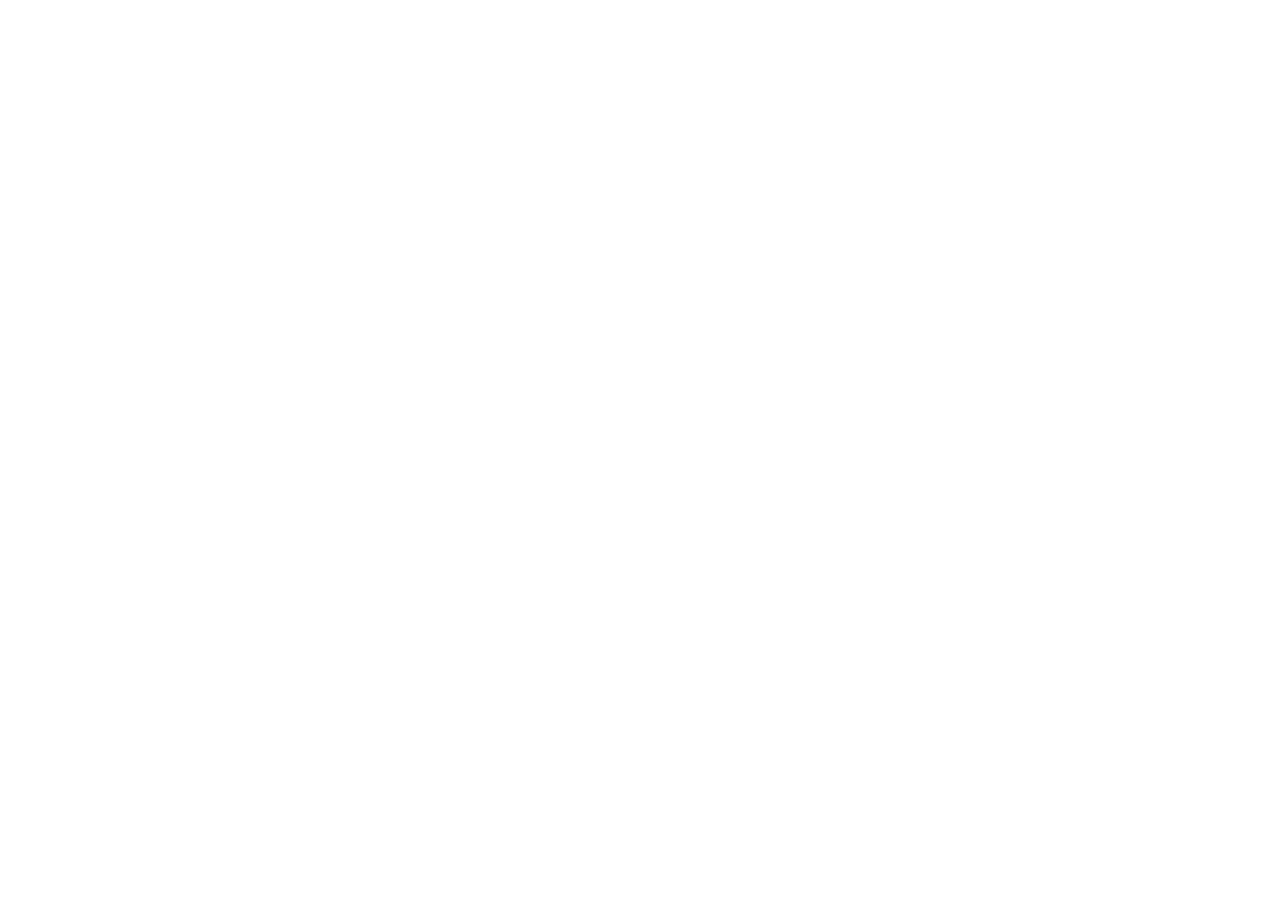
==== index.html @ a4d18ee6 "lsx第1次提交master分支，项目创建" ====
<!DOCTYPE html>
<html>

<head>
    <meta charset="UTF-8">
    <meta name="viewport" content="width=device-width, initial-scale=1.0, maximum-scale=1.0, user-scalable=0">
    <meta http-equiv="X-UA-Compatible" content="ie=edge">
    <title>找房无忧-首页</title>
    <link rel="stylesheet" href="./css/index.css">
    <script src="./js/rem.js"></script>
</head>

<body>

</body>

</html>
---- css/index.css ----
* {
  margin: 0;
  padding: 0;
}
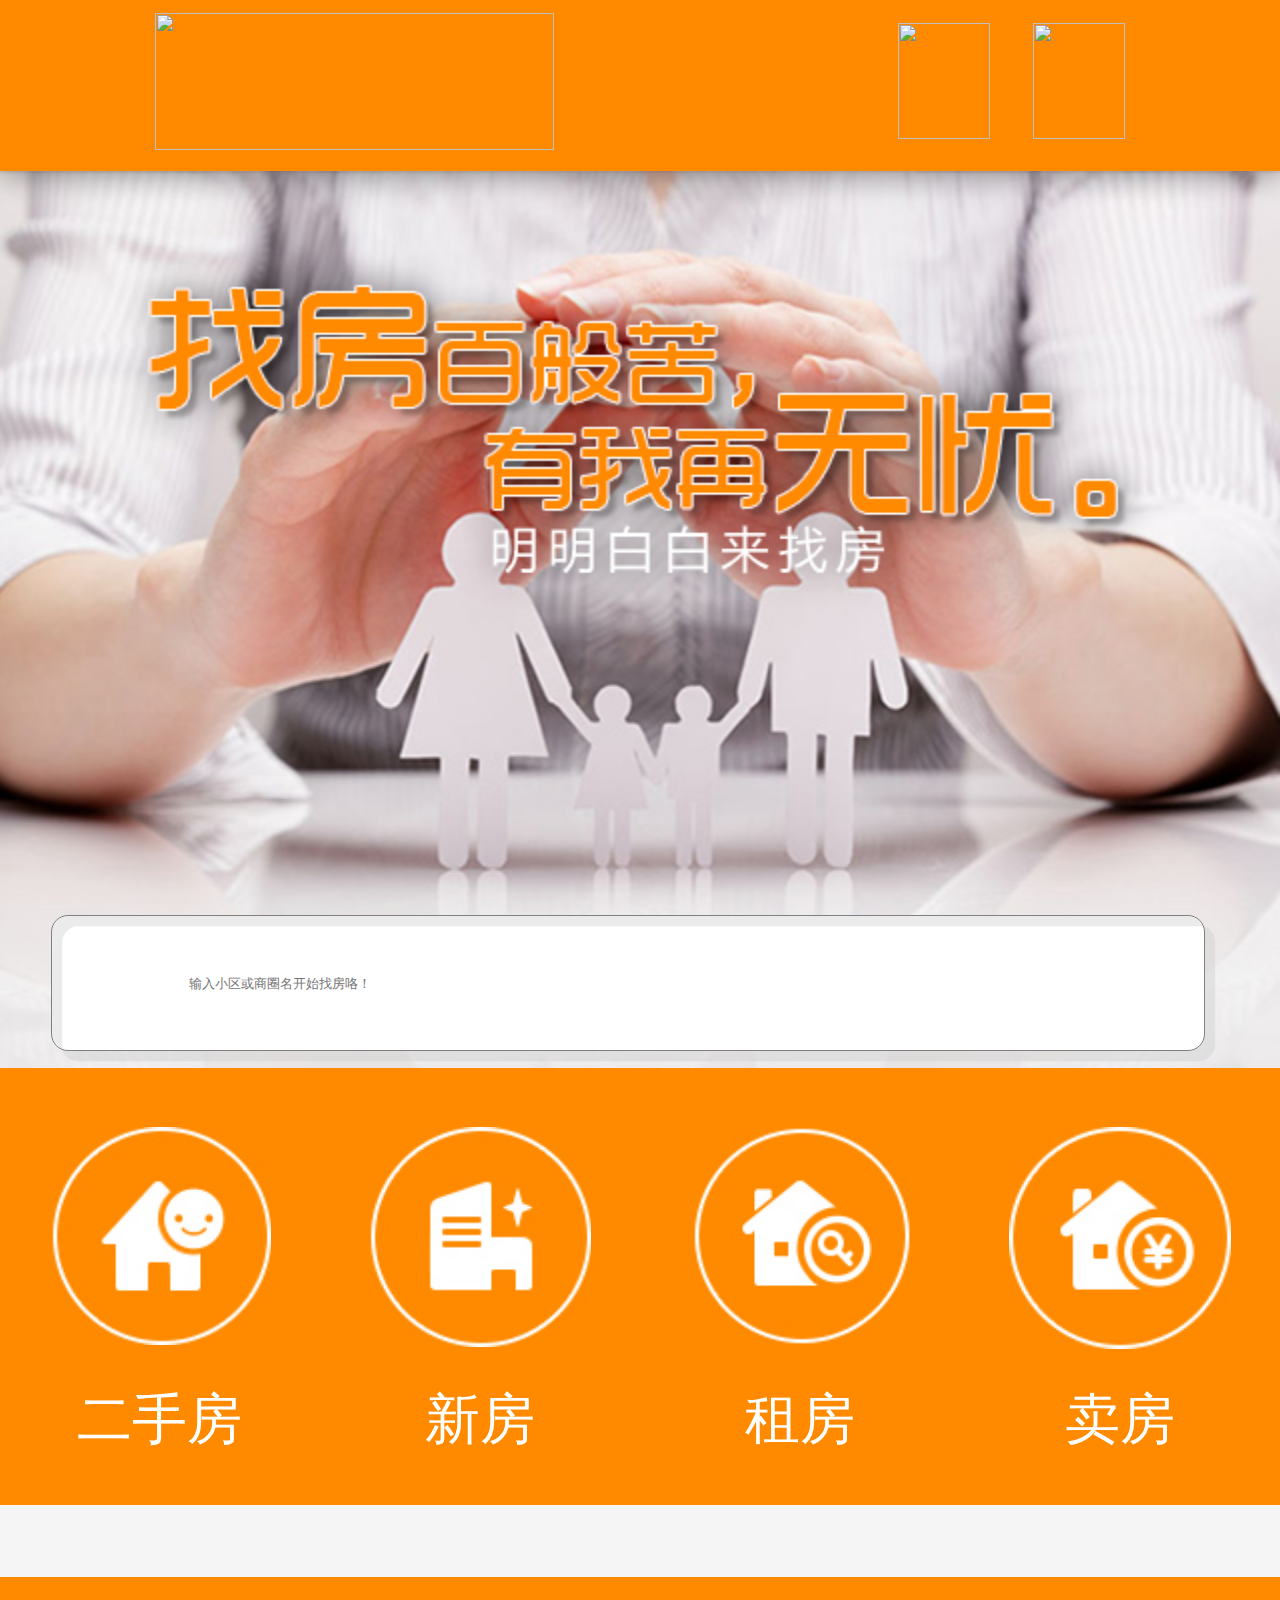
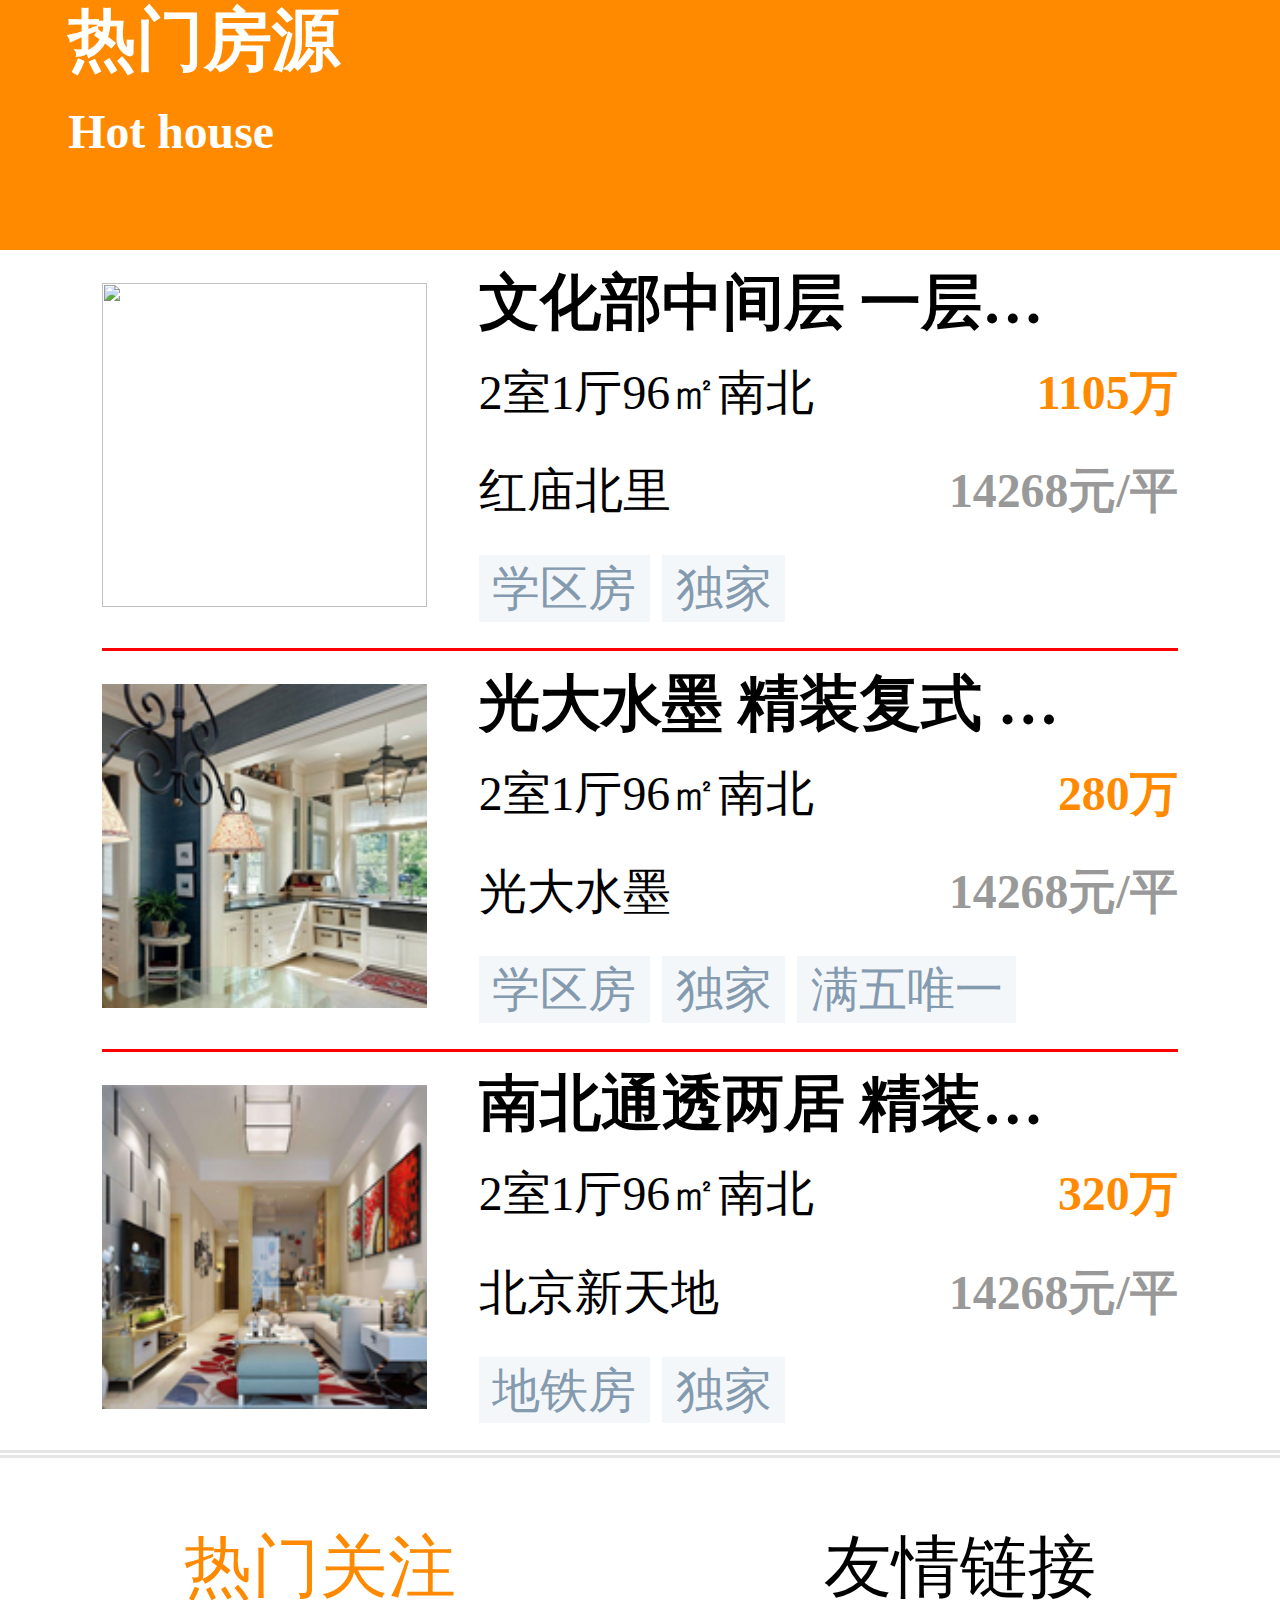
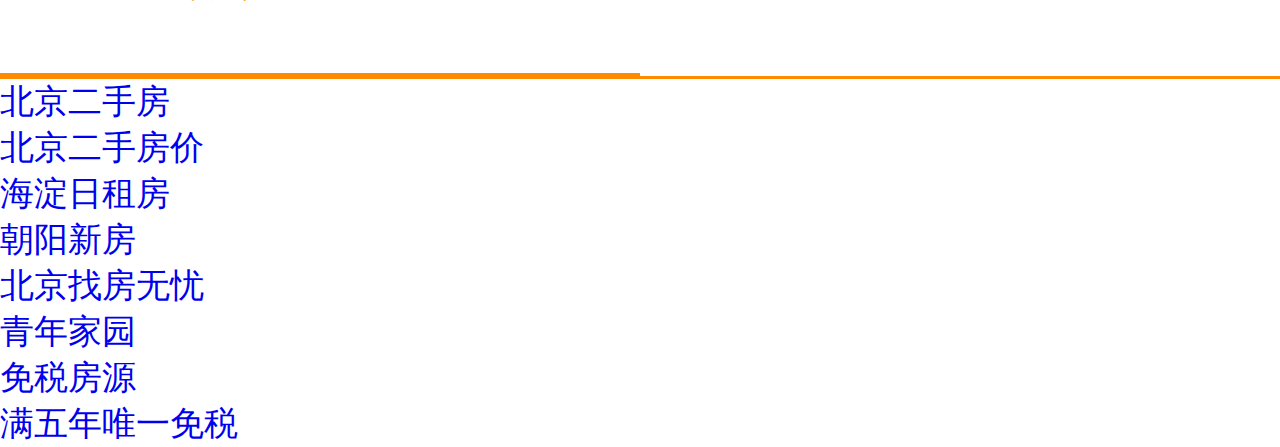
==== commit 8e7eaac4: "首页还没有写完差个底部" ====
--- a/index.html
+++ b/index.html
@@ -12,6 +12,159 @@
 
 <body>
 
+    <div class="box">
+        <!-- 头部header -->
+        <header>
+
+            <a href="index.html">
+                <img src="./image/index/logo.jpg" alt="">
+            </a>
+            <div class="icon">
+                <a href="my.html"><img src="./image/index/my.jpg" alt=""></a>
+                <a href="#"><img src="./image/index/xiazai.jpg" alt=""></a>
+            </div>
+        </header>
+        <!-- banner部分 -->
+        <div class="banner">
+            <form action="#">
+                <input type="search" class="search" placeholder="输入小区或商圈名开始找房咯！">
+            </form>
+        </div>
+        <!-- 导航navList -->
+        <div class="navList">
+            <nav>
+                <ul>
+                    <li>
+                        <a href="#">二手房</a>
+                    </li>
+                    <li>
+                        <a href="#">新房</a>
+                    </li>
+                    <li>
+                        <a href="#">租房</a>
+                    </li>
+                    <li>
+                        <a href="#">卖房</a>
+                    </li>
+                </ul>
+            </nav>
+        </div>
+
+        <!-- 第二部分banner -->
+        <div class="banner2">
+            <img src="./image/index/banner2.png" alt="">
+        </div>
+
+        <!-- 热门房源 -->
+        <div class="hotHouse">
+            <h2>热门房源
+                <br>
+                <span> Hot house</span>
+            </h2>
+            <ul class="houseList">
+                <li>
+                    <div class="img"><img src="./image/index/img1.jpg" alt=""></div>
+                    <div class="text">
+                        <h3>文化部中间层 一层带阁楼</h3>
+                        <p>2室1厅96㎡南北
+                            <strong>1105万</strong>
+                        </p>
+                        <p>
+                            红庙北里 
+                            <strong>14268元/平</strong>
+                        </p>
+                        <p>
+                            <a href="#">学区房</a>
+                            <a href="#">独家</a>
+                        </p>
+                    </div>
+                </li>
+                <li>
+                    <div class="img"><img src="./image/index/img2.png" alt=""></div>
+                    <div class="text">
+                        <h3>光大水墨 精装复式 稀缺</h3>
+                        <p>2室1厅96㎡南北 
+                            <strong>280万</strong>
+                        </p>
+                        <p>
+                            光大水墨 
+                            <strong>14268元/平</strong>
+                        </p>
+                        <p>
+                            <a href="#">学区房</a>
+                            <a href="#">独家</a>
+                            <a href="#">满五唯一</a>
+                        </p>
+                    </div>
+                </li>
+                <li>
+                    <div class="img"><img src="./image/index/img3.png" alt=""></div>
+                    <div class="text">
+                        <h3>南北通透两居 精装修 无</h3>
+                        <p>2室1厅96㎡南北 
+                            <strong>320万</strong>
+                        </p>
+                        <p>
+                            北京新天地  
+                            <strong>14268元/平</strong>
+                        </p>
+                        <p>
+                            <a href="#">地铁房</a>
+                            <a href="#">独家</a>
+                        </p>
+                    </div>
+                </li>
+            </ul>
+        </div>
+        <!-- 热门关注 友情链接 -->
+        <div class="hotAttention">
+            <ul class="title" >
+                <li class="active item">
+                    <a >热门关注</a>
+                </li>
+                <li class="item"><a >友情链接</a></li>
+            </ul>
+            <!-- 内容部分 -->
+            <div class="content">
+                <ul>
+                    <li><a href="#">北京二手房</a></li>
+                    <li><a href="#">北京二手房价</a></li>
+                    <li><a href="#">海淀日租房</a></li>
+                    <li><a href="#">朝阳新房</a></li>
+                </ul>
+                <ul>
+                    <li><a href="#">北京找房无忧</a></li>
+                    <li><a href="#">青年家园</a></li>
+                    <li><a href="#">免税房源</a></li>
+                    <li><a href="#">满五年唯一免税</a></li>
+                </ul>
+            </div>
+        </div>
+    </div>
 </body>
 
-</html>+</html>
+<script>
+    (function () {
+    var item_ = document.getElementsByClassName('item');
+        console.log(item_);
+    var title = document.getElementsByClassName('title');
+    console.log(title);
+
+    for (let i = 0; i < item_.length; i++) {
+        item_[i].setAttribute('index', i);
+        item_[i].onclick = function () {
+            var index = this.getAttribute('index');
+
+            for (let j = 0; j < item_.length; j++) {
+                item_[j].classList.remove('active');
+                item_[index].classList.add('active');
+
+            }
+
+        }
+
+    }
+
+})();
+</script>--- a/css/index.css
+++ b/css/index.css
@@ -2,3 +2,200 @@
   margin: 0;
   padding: 0;
 }
+a {
+  text-decoration: none;
+}
+ul {
+  list-style: none;
+}
+.box {
+  min-width: 300px;
+}
+/* 头部header */
+header {
+  width: 100%;
+  height: 5rem;
+  min-width: 300px;
+  background-color: #FF8A00;
+  display: flex;
+  justify-content: space-around;
+  align-items: center;
+}
+header a {
+  display: inline-block;
+}
+header a img {
+  width: 11.7rem;
+  height: 4rem;
+}
+header .icon a {
+  color: #666666;
+}
+header .icon a img {
+  width: 2.7rem;
+  height: 3.4rem;
+  margin-left: 1rem;
+}
+/* banner部分 */
+.banner {
+  width: 100%;
+  height: 26.3rem;
+  background: url(../image/index/banner.png) no-repeat;
+  background-size: cover;
+  position: relative;
+}
+.banner form {
+  position: absolute;
+  bottom: 0.5rem;
+  left: 1.5rem;
+  display: flex;
+  justify-content: space-around;
+}
+.banner form .search {
+  width: 33.8rem;
+  height: 4rem;
+  border-radius: 0.5rem;
+  border: 1px solid gray;
+  padding-left: 4rem;
+  outline-color: gray;
+  background: url(../image/index/seach.jpg) no-repeat 0px 0.3rem;
+  background-color: white;
+  box-shadow: inset 0.3rem 0.3rem rgba(204, 204, 204, 0.39), 0.3rem 0.3rem rgba(204, 204, 204, 0.39);
+}
+/* 导航部分navList */
+.navList nav ul {
+  width: 100%;
+  height: 12.8rem;
+  background-color: #FF8A00;
+  display: flex;
+  justify-content: space-around;
+  align-items: center;
+}
+.navList nav ul li a {
+  display: inline-block;
+  width: 6.5rem;
+  height: 7rem;
+  color: #fff;
+  padding-top: 7.5rem;
+  box-sizing: border-box;
+  text-align: center;
+  font-size: 1.6rem;
+}
+.navList nav ul > li:nth-of-type(1) a {
+  background: url(../image/index/index_03.png) no-repeat;
+  background-size: contain;
+}
+.navList nav ul > li:nth-of-type(2) a {
+  background: url(../image/index/index_05.png) no-repeat;
+  background-size: contain;
+}
+.navList nav ul > li:nth-of-type(3) a {
+  background: url(../image/index/index_07.png) no-repeat;
+  background-size: contain;
+}
+.navList nav ul > li:nth-of-type(4) a {
+  background: url(../image/index/index_09.png) no-repeat;
+  background-size: contain;
+}
+.banner2 {
+  padding: 0.5rem 0;
+  background: #f5f5f5;
+}
+.banner2 img {
+  width: 100%;
+}
+/* 热门房源 */
+.hotHouse {
+  margin-bottom: 0.05rem;
+  background: #ffffff;
+  border-bottom: 0.1rem solid #e5e5e5;
+}
+.hotHouse h2 {
+  background: #ff8a00;
+  width: 100%;
+  height: 7rem;
+  font-size: 2rem;
+  color: #fff;
+  padding: 0.5rem 0 0.5rem 2rem;
+}
+.hotHouse h2 span {
+  font-size: 1.4rem;
+}
+.hotHouse .houseList {
+  margin: 0 3rem;
+}
+.hotHouse .houseList li {
+  display: flex;
+  justify-content: space-between;
+  align-items: center;
+  padding: 0.3rem 0;
+  border-bottom: 0.1rem solid red;
+}
+.hotHouse .houseList li .img {
+  width: 30%;
+}
+.hotHouse .houseList li .img img {
+  width: 9.5em;
+  height: 9.5rem;
+}
+.hotHouse .houseList li .text {
+  width: 65%;
+}
+.hotHouse .houseList li .text h3 {
+  font-size: 1.8rem;
+  width: 18rem;
+  overflow: hidden;
+  white-space: nowrap;
+  text-overflow: ellipsis;
+}
+.hotHouse .houseList li .text p {
+  font-size: 1.4rem;
+  padding: 0.5rem 0;
+  color: #000;
+  overflow: hidden;
+}
+.hotHouse .houseList li .text p strong {
+  color: #ff8a00;
+  float: right;
+}
+.hotHouse .houseList li .text > p:nth-of-type(2) strong {
+  color: #999999;
+  float: right;
+}
+.hotHouse .houseList li .text > p:nth-of-type(3) a {
+  color: #849aae;
+  background: #f4f7f9;
+  padding: 0.2rem 0.4rem;
+}
+.hotHouse .houseList > li:nth-of-type(3) {
+  border-bottom: none;
+}
+/* 热门关注 友情链接 */
+.hotAttention {
+  background: #ffffff;
+  border-top: 0.1rem solid #e5e5e5;
+}
+.hotAttention .title {
+  font-size: 2rem;
+  border-bottom: 0.1rem solid #ff8a00;
+  display: flex;
+  height: 6.4rem;
+  line-height: 6.4rem;
+}
+.hotAttention .title li {
+  flex: 1;
+  text-align: center;
+}
+.hotAttention .title li a {
+  font-size: 2rem;
+  font-weight: 500;
+}
+.hotAttention .title .active {
+  border-bottom: 0.1rem solid #ff8a00;
+}
+.hotAttention .title .active a {
+  color: #ff8a00;
+}
+.hotAttention .content ul {
+  flex: 1;
+}
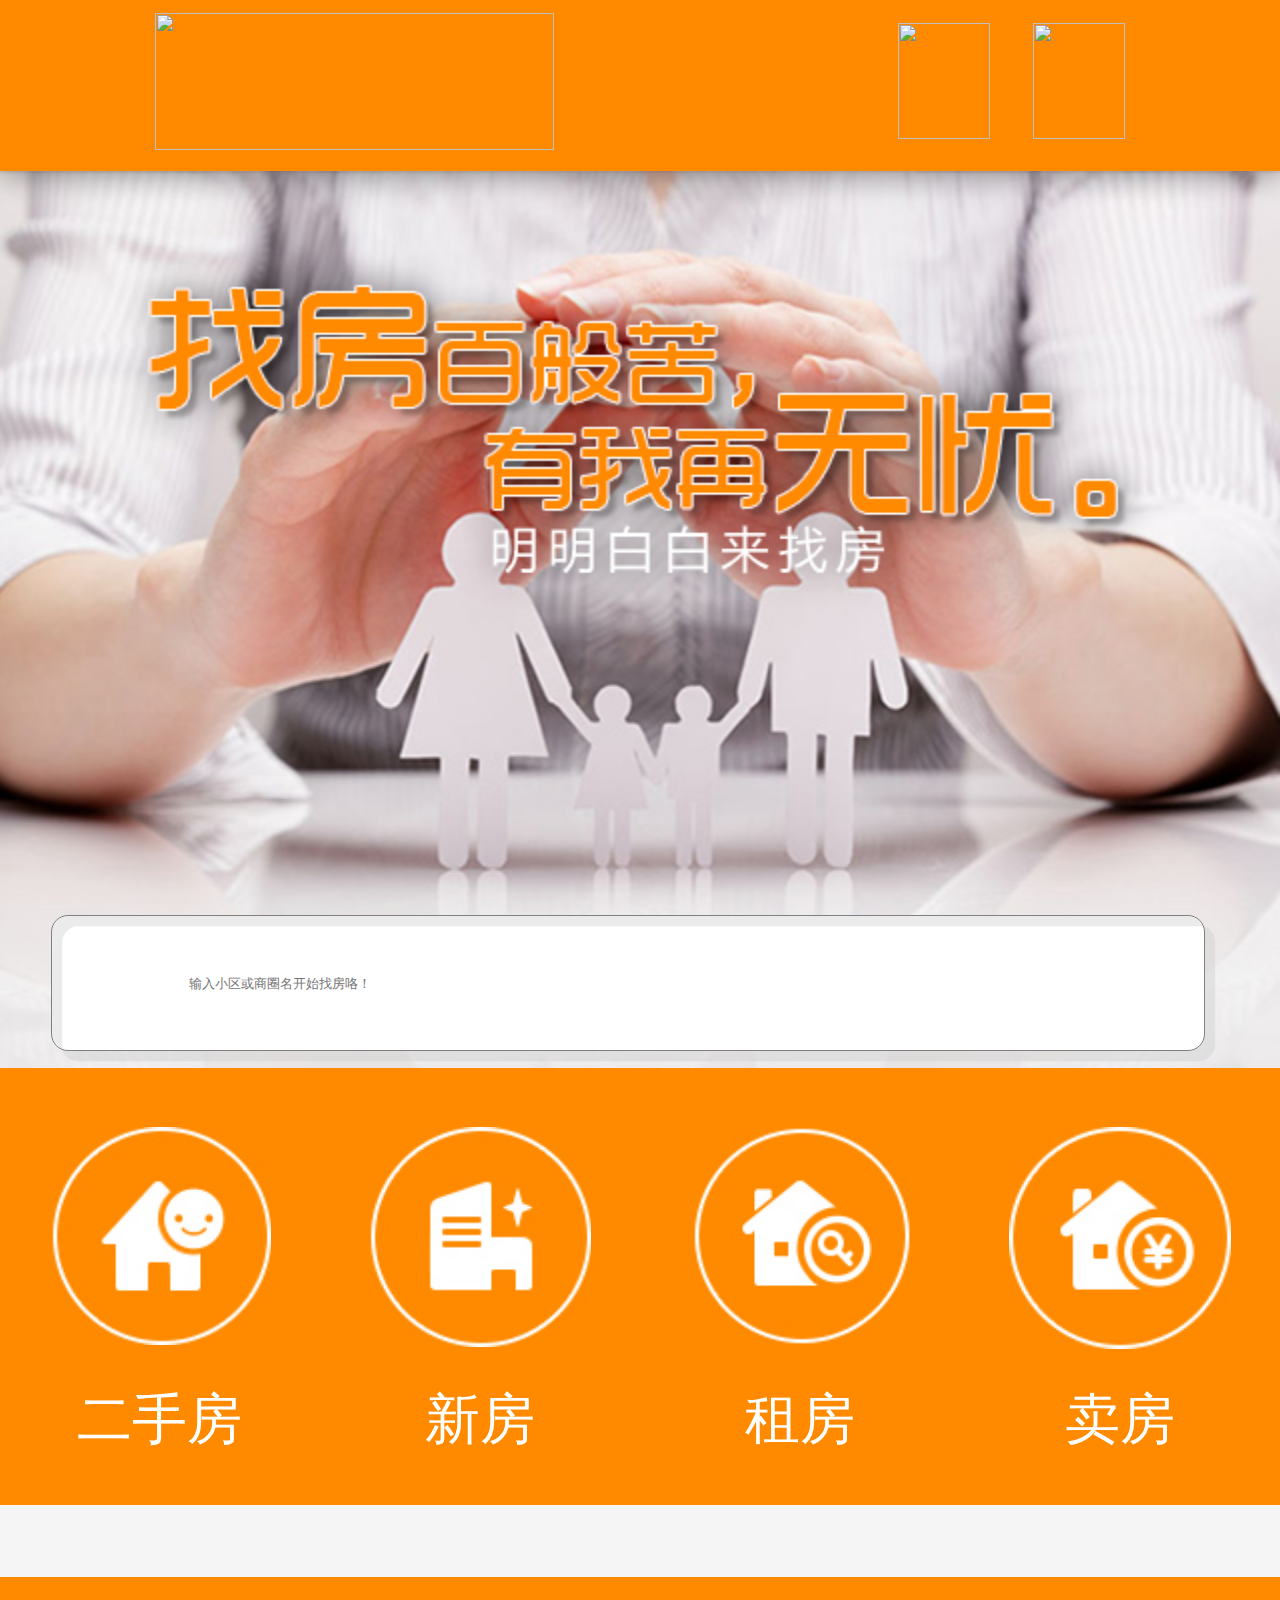
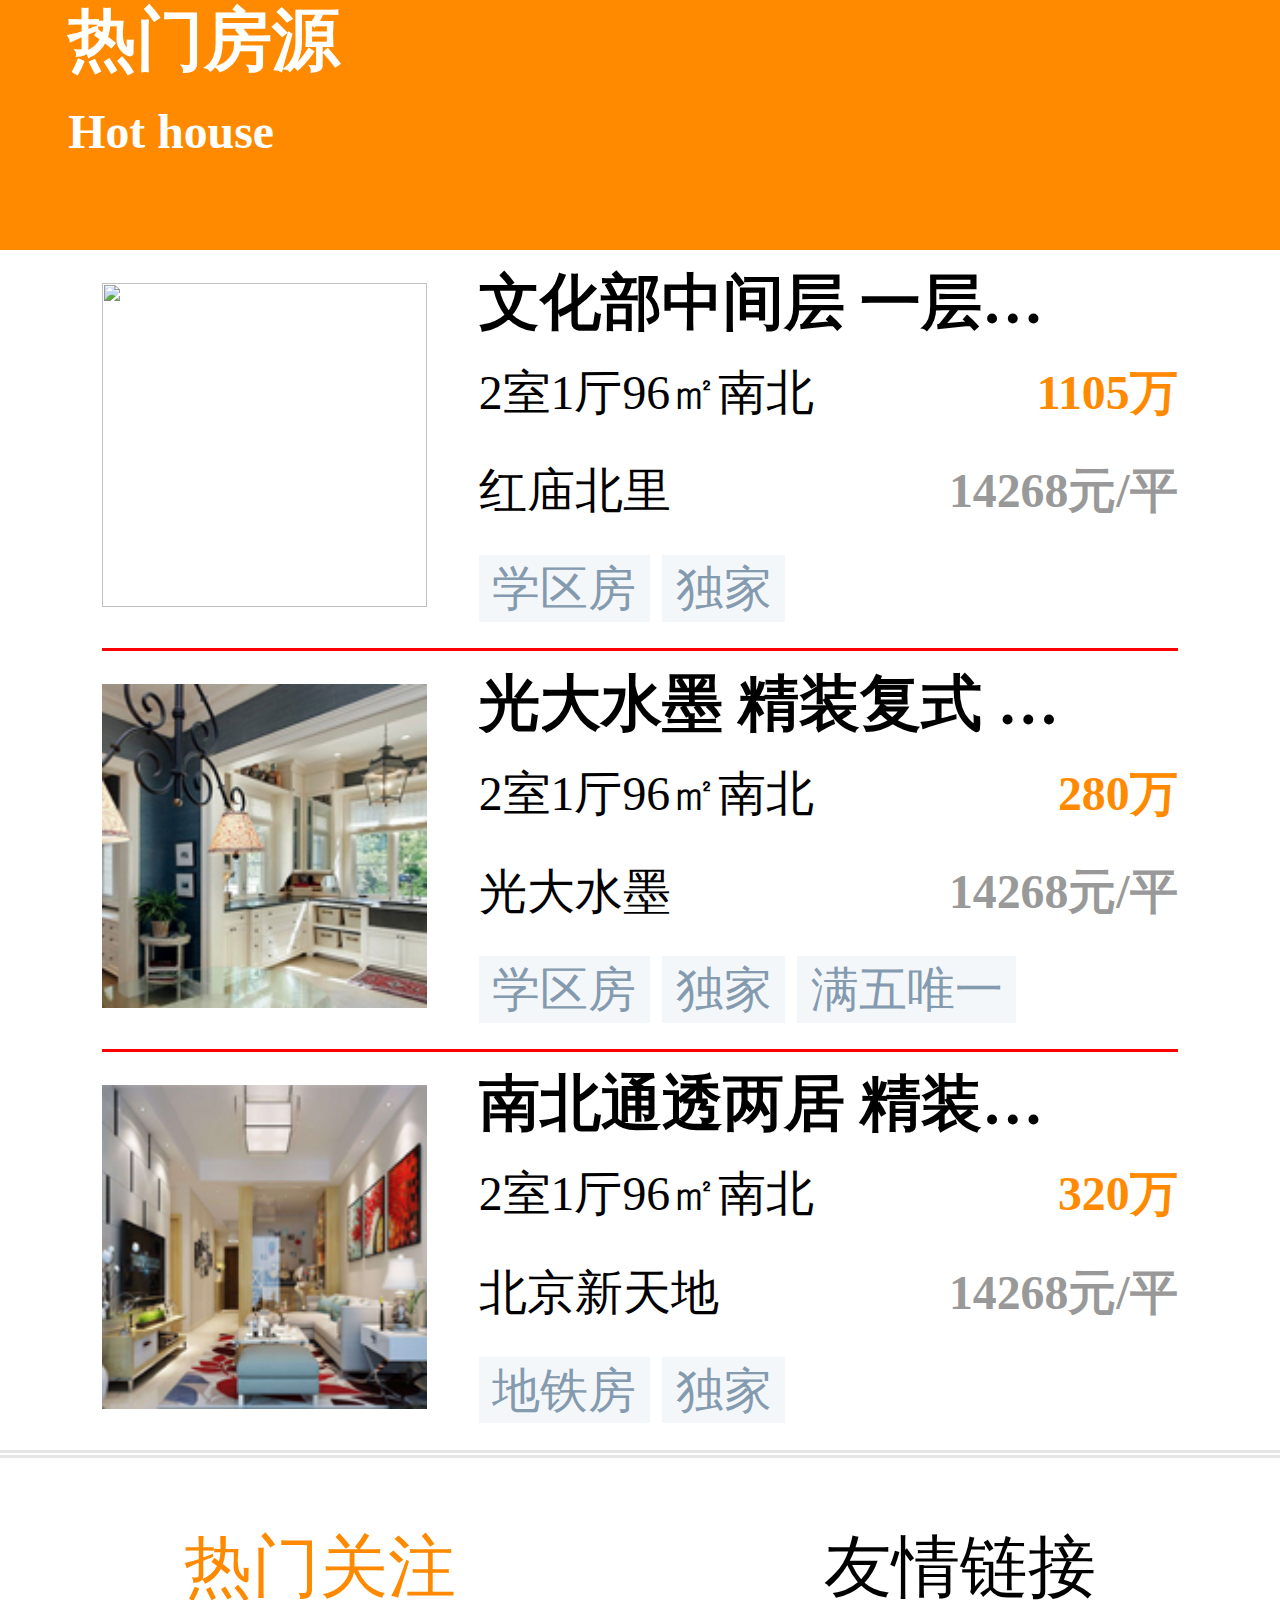
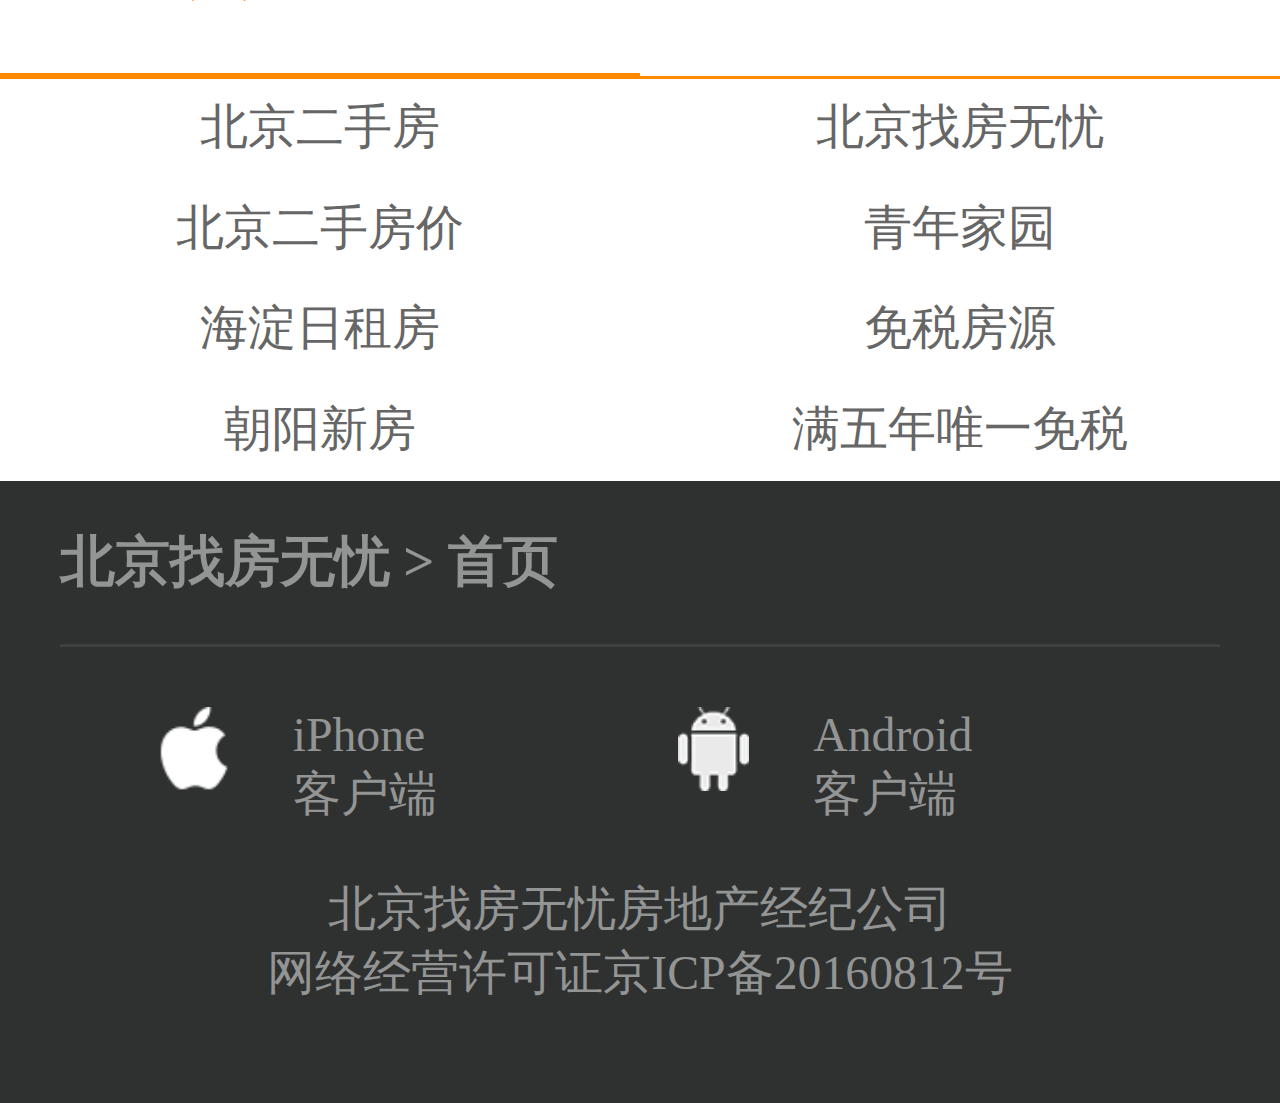
==== commit f2c6f77a: "首页完成" ====
--- a/index.html
+++ b/index.html
@@ -139,7 +139,49 @@
                     <li><a href="#">满五年唯一免税</a></li>
                 </ul>
             </div>
-        </div>
+            <!-- 友情链接部分 -->
+            <div class="content" style="display: none;">
+                <ul>
+                    <li><a href="#">北京</a></li>
+                    <li><a href="#">上海二手房价</a></li>
+                    <li><a href="#">海淀日租房</a></li>
+                    <li><a href="#">朝阳新房</a></li>
+                </ul>
+                <ul>
+                    <li><a href="#">北京找房无忧</a></li>
+                    <li><a href="#">青年家园</a></li>
+                    <li><a href="#">青年旅舍</a></li>
+                    <li><a href="#">满五年唯一免税</a></li>
+                </ul>
+            </div>
+        </div>
+        <!-- 底部 -->
+        <footer>
+            <h2>北京找房无忧 > 首页</h2>
+            <div class="content">
+                <ul>
+                    <li>
+                        <img src="./image/index/apple.png" alt="">
+                        <div>
+                            <p>iPhone</p>
+                            <p>客户端</p>
+                        </div>
+                    </li>
+                    <li>
+                        <img src="./image/index/android.png" alt="">
+                        <div>
+                            <p>Android</p>
+                            <p>客户端</p>
+                        </div>
+                    </li>
+                </ul>
+                <div class="text">
+                    <p>北京找房无忧房地产经纪公司</p>
+                    <p>网络经营许可证京ICP备20160812号</p>
+                </div>
+
+            </div>
+        </footer>
     </div>
 </body>
 
@@ -148,11 +190,11 @@
     (function () {
     var item_ = document.getElementsByClassName('item');
         console.log(item_);
-    var title = document.getElementsByClassName('title');
-    console.log(title);
+    var content = document.getElementsByClassName('content');
 
     for (let i = 0; i < item_.length; i++) {
         item_[i].setAttribute('index', i);
+        // content[i].setAttribute('index',i)
         item_[i].onclick = function () {
             var index = this.getAttribute('index');
 
@@ -161,6 +203,10 @@
                 item_[index].classList.add('active');
 
             }
+            for(let k=0;k<content.length;k++){
+                content[k].style.display = 'none';
+                content[index].style.display = 'block';
+            }
 
         }
 
--- a/css/index.css
+++ b/css/index.css
@@ -196,6 +196,56 @@
 .hotAttention .title .active a {
   color: #ff8a00;
 }
+.hotAttention .content {
+  display: flex;
+}
 .hotAttention .content ul {
   flex: 1;
-}
+  text-align: left;
+}
+.hotAttention .content ul li {
+  line-height: 2.8rem;
+  text-align: center;
+}
+.hotAttention .content ul li a {
+  color: #666666;
+  font-size: 1.4rem;
+}
+/* 底部 */
+footer {
+  width: 100%;
+  height: 18.2rem;
+  padding: 0 1.75rem;
+  background-color: #2F3130;
+  box-sizing: border-box;
+}
+footer h2 {
+  font-size: 1.6rem;
+  color: #939494;
+  font-weight: 600;
+  border-bottom: 0.1rem solid #3e403f;
+  line-height: 4.76rem;
+}
+footer .content {
+  padding: 1.75rem;
+  color: #939494;
+  font-size: 1.4rem;
+}
+footer .content ul {
+  list-style: none;
+  display: flex;
+}
+footer .content ul li {
+  flex: 1;
+  display: flex;
+}
+footer .content ul li img {
+  width: 2.1rem;
+  height: 2.46rem;
+  margin-right: 1.875rem;
+  margin-left: 1.1rem;
+}
+footer .content .text {
+  text-align: center;
+  margin-top: 1.5rem;
+}
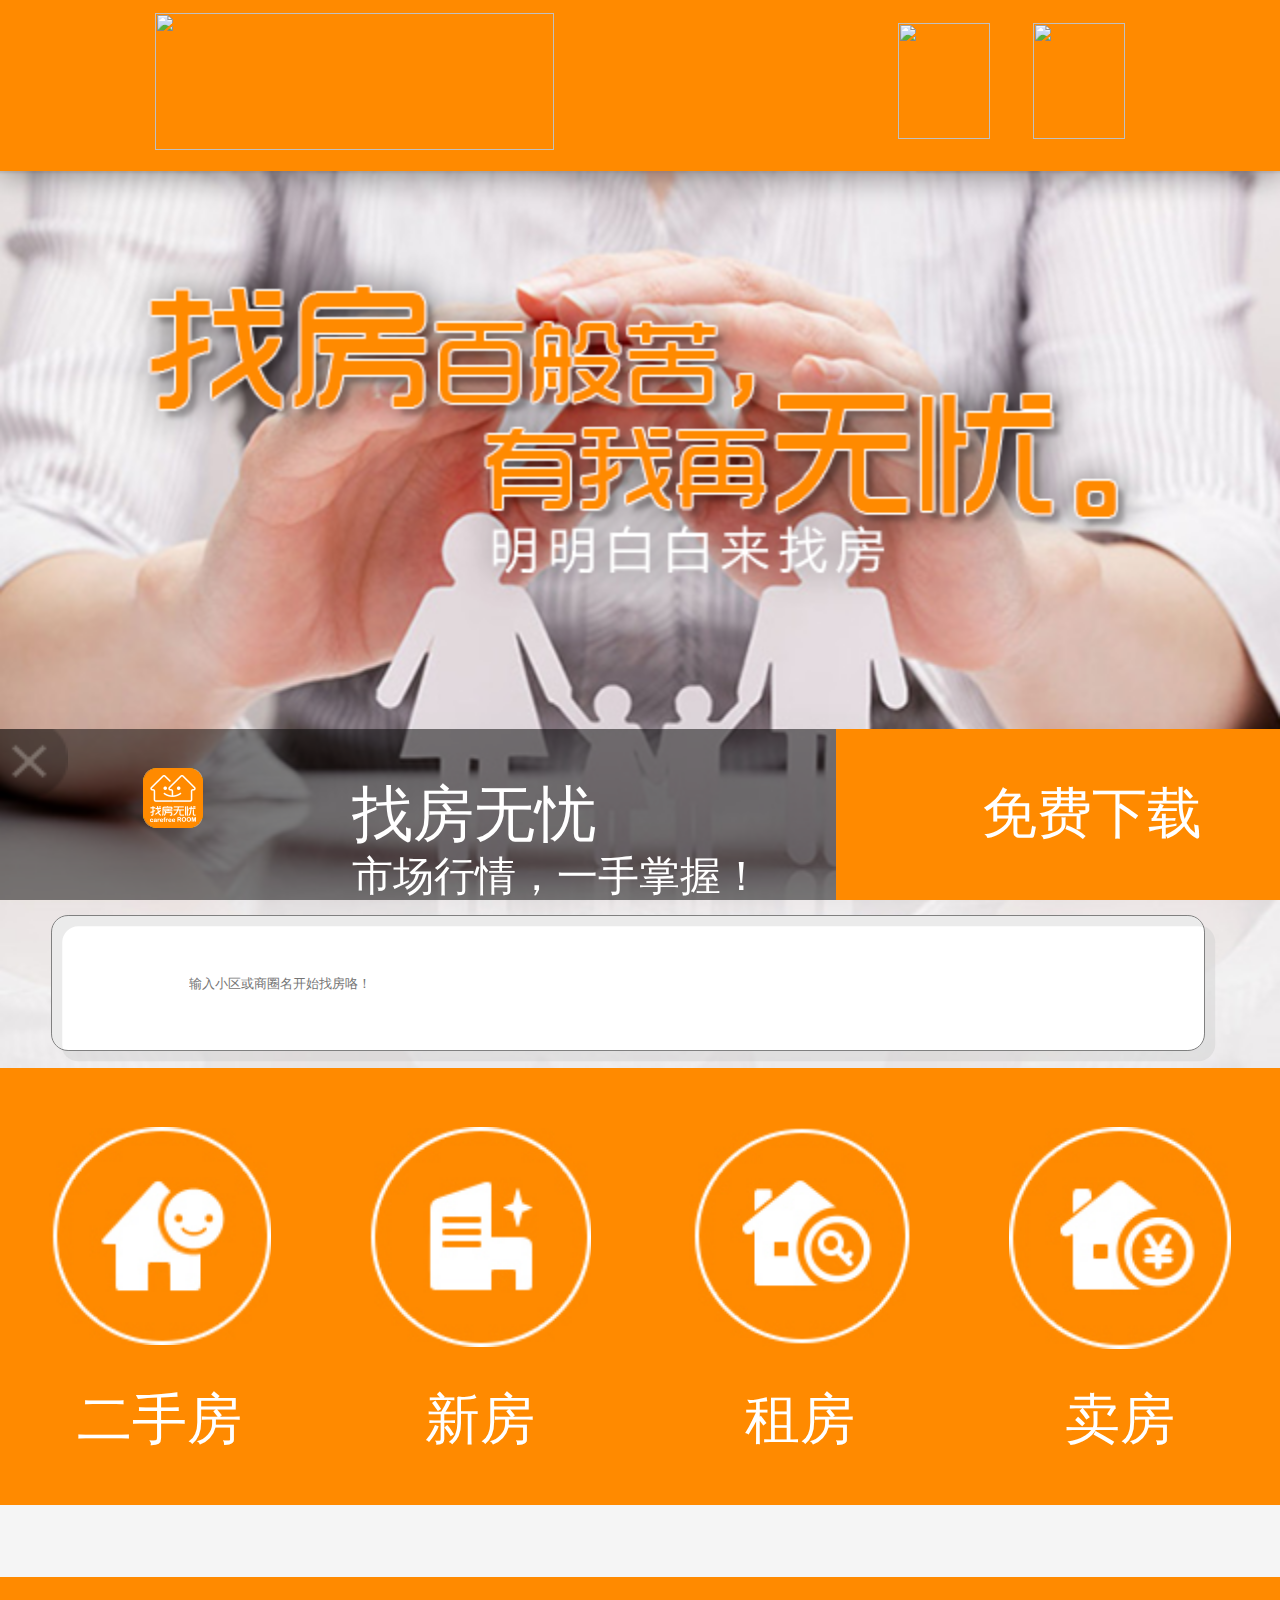
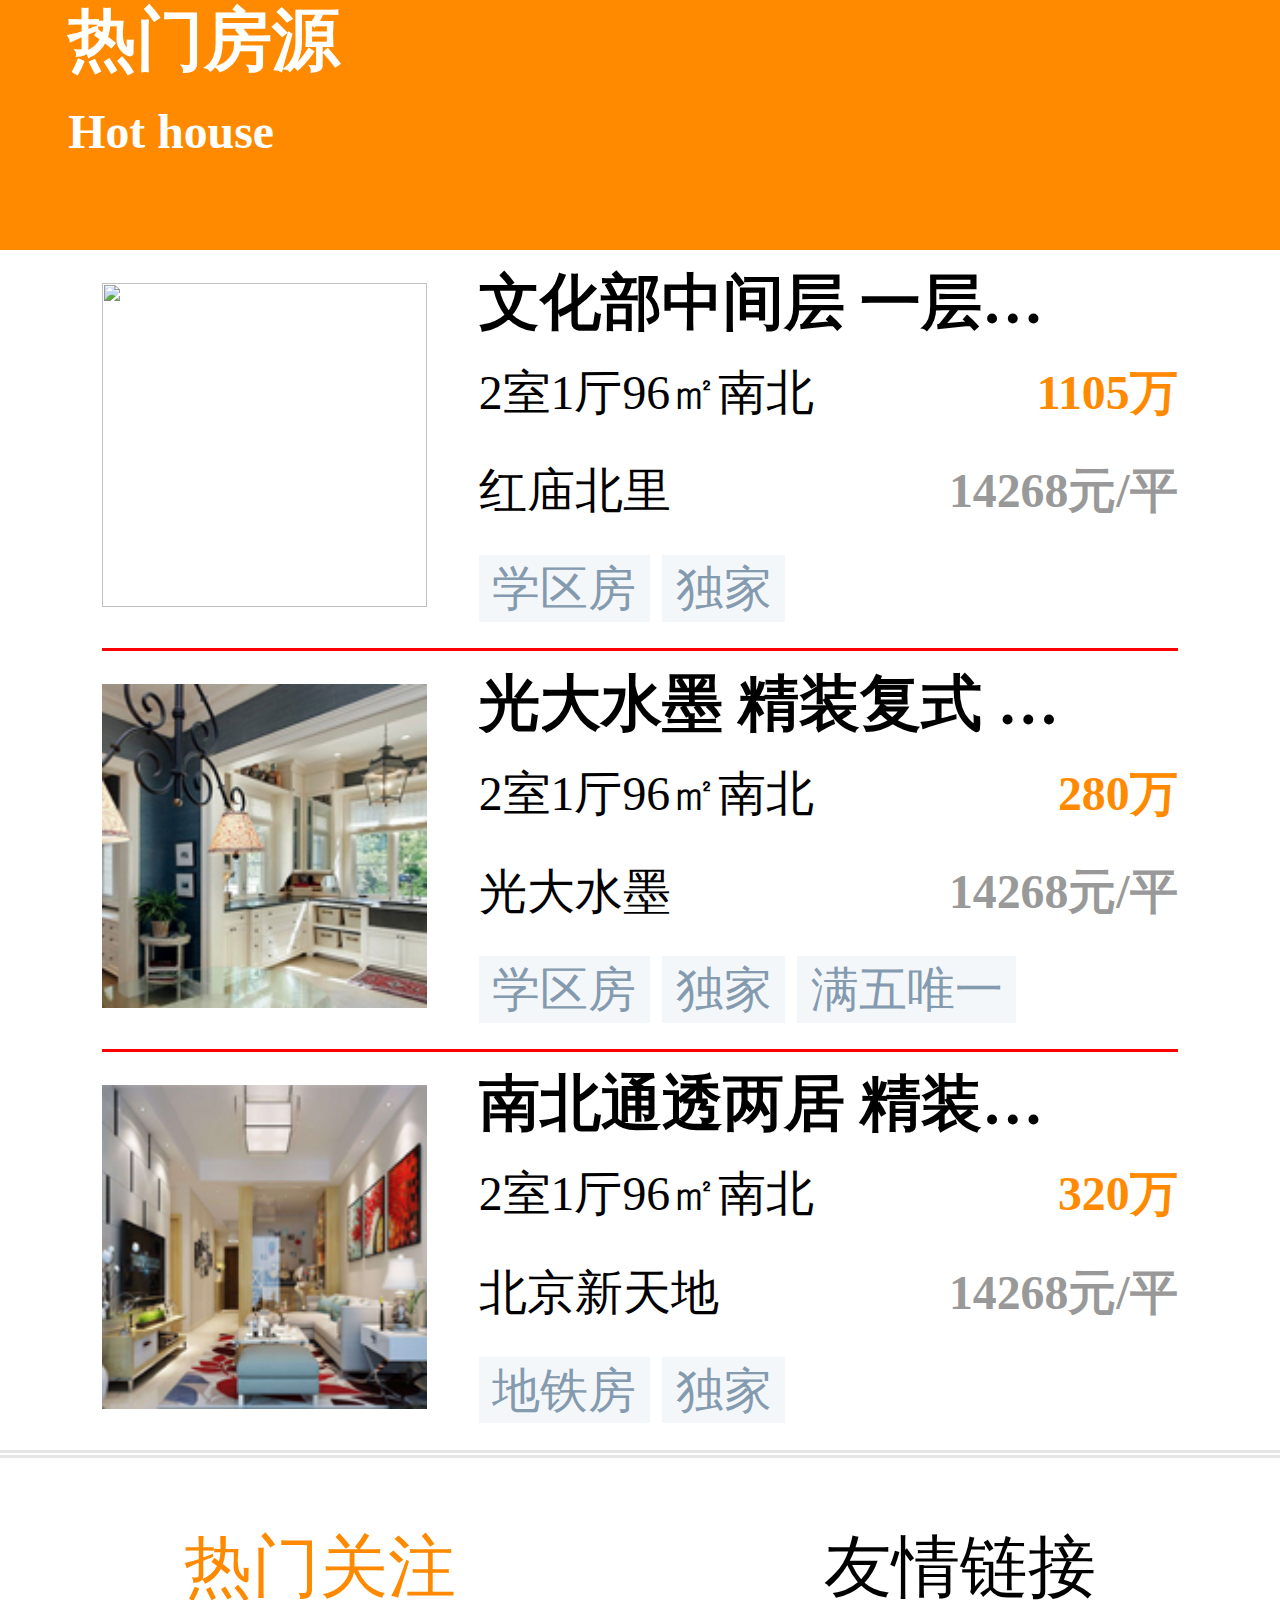
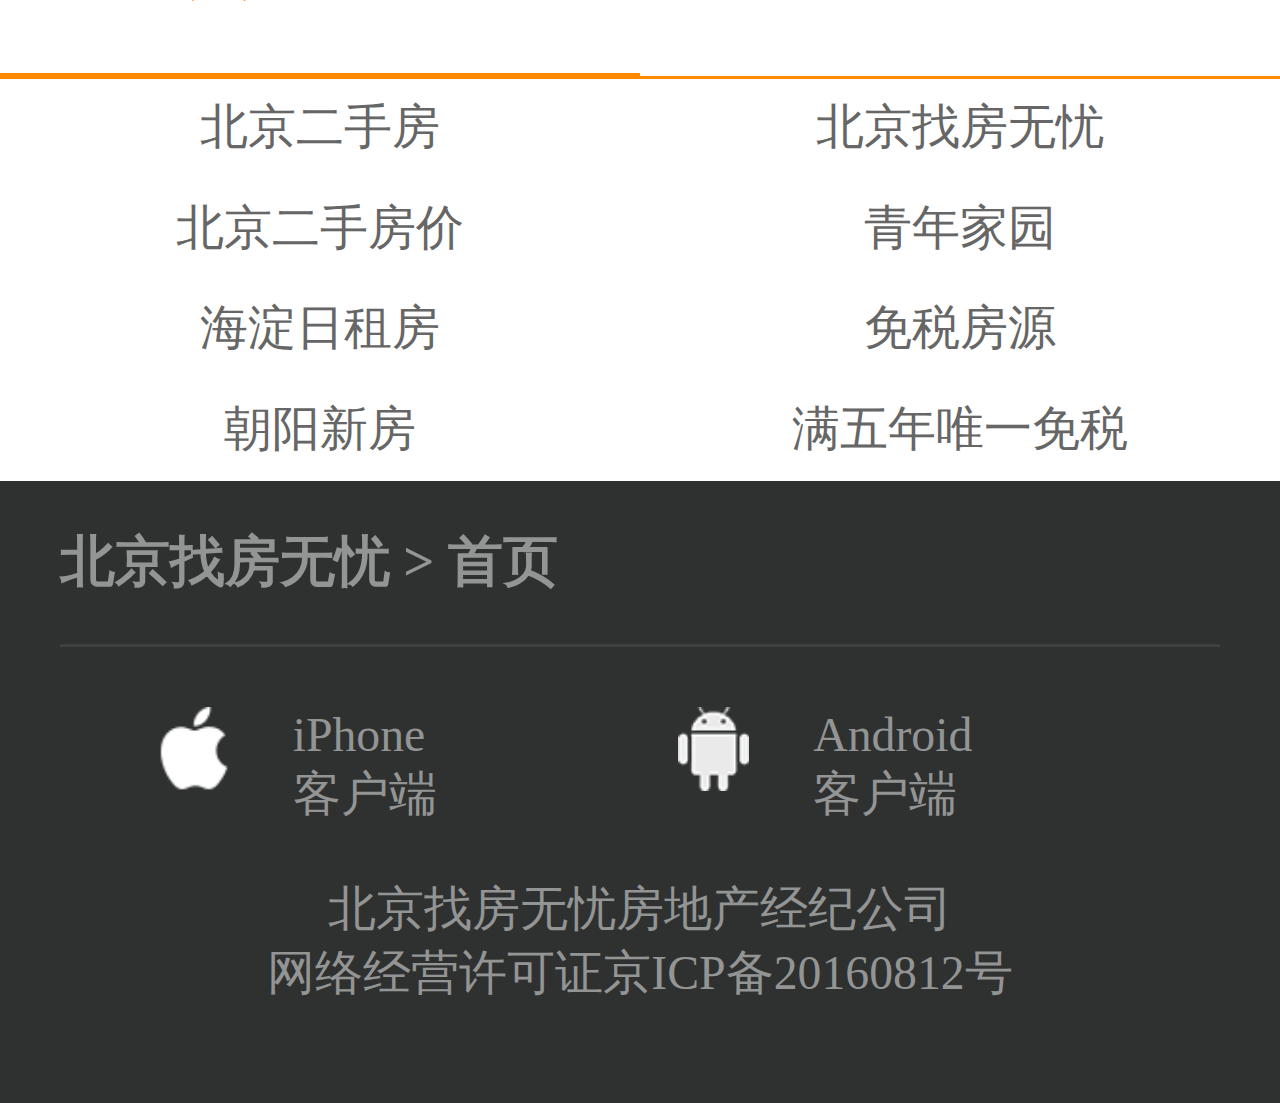
==== commit 39f5ba5e: "还差一个页面完成" ====
--- a/index.html
+++ b/index.html
@@ -182,6 +182,23 @@
 
             </div>
         </footer>
+
+        <!-- 广告 -->
+        <div id="ad" class="ad">
+            <img id="close" class="close" src="./image/index/close.png" alt="">
+            <div class="left">
+                <div class="icon">
+                    <img src="./image/index/download.png" alt="">
+                </div>
+                <div class="text">
+                    <p>找房无忧</p>
+                    <p>市场行情，一手掌握！</p>
+                </div>
+            </div>
+            <div class="right">
+                <a href="#">免费下载</a>
+            </div>
+        </div>
     </div>
 </body>
 
@@ -189,9 +206,7 @@
 <script>
     (function () {
     var item_ = document.getElementsByClassName('item');
-        console.log(item_);
     var content = document.getElementsByClassName('content');
-
     for (let i = 0; i < item_.length; i++) {
         item_[i].setAttribute('index', i);
         // content[i].setAttribute('index',i)
@@ -213,4 +228,12 @@
     }
 
 })();
+
+(function(){
+    var close = document.getElementById('close');
+    var ad = document.getElementById('ad');
+    close.onclick = function(){
+        ad.style.display = 'none';
+    }
+})()
 </script>--- a/css/index.css
+++ b/css/index.css
@@ -249,3 +249,43 @@
   text-align: center;
   margin-top: 1.5rem;
 }
+/* 广告 */
+.ad {
+  width: 100%;
+  height: 5rem;
+  background: rgba(0, 0, 0, 0.5);
+  line-height: 5rem;
+  position: fixed;
+  left: 0;
+  bottom: 0;
+  display: flex;
+  padding-left: 2rem;
+}
+.ad .close {
+  width: 2rem;
+  height: 2rem;
+  position: absolute;
+  top: 0;
+  left: 0;
+}
+.ad .left {
+  display: flex;
+  justify-content: space-around;
+  flex: 6;
+  font-size: 1.2rem;
+  color: #fff;
+}
+.ad .left .text > p:nth-of-type(1) {
+  height: 1.8rem;
+  font-size: 1.8rem;
+}
+.ad .right {
+  background: #ff8a00;
+  flex: 4;
+  line-height: 5rem;
+  font-size: 1.6rem;
+  text-align: center;
+}
+.ad .right a {
+  color: white;
+}
